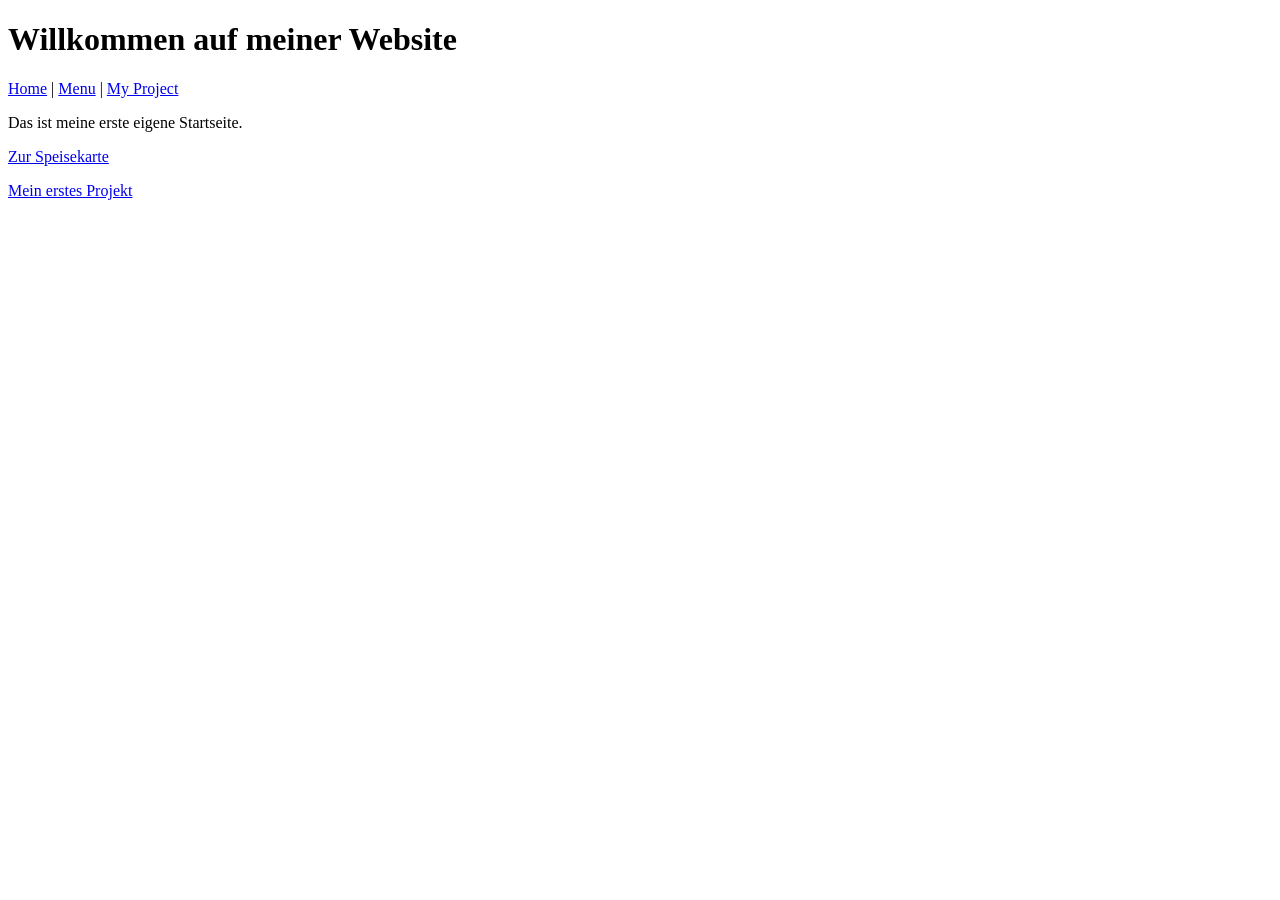
==== public/index.html @ 333985a8 "Add semantic HTML and project pages" ====
<!DOCTYPE html>
<html lang="de">
<head>
  <meta charset="UTF-8">
  <title>Meine Website</title>
</head>
<body>
  <header>
    <h1>Willkommen auf meiner Website</h1>
    <nav>
    <a href="index.html">Home</a> |
    <a href="menu.html">Menu</a> |
    <a href="projects/first-project.html">My Project</a>
  </nav>
  </header>

  <main>
    <p>Das ist meine erste eigene Startseite.</p>
     <a href="menu.html">Zur Speisekarte</a>
      <p>
    <a href="projects/first-project.html">Mein erstes Projekt</a>
  </p>
  </main>
</body>
</html>
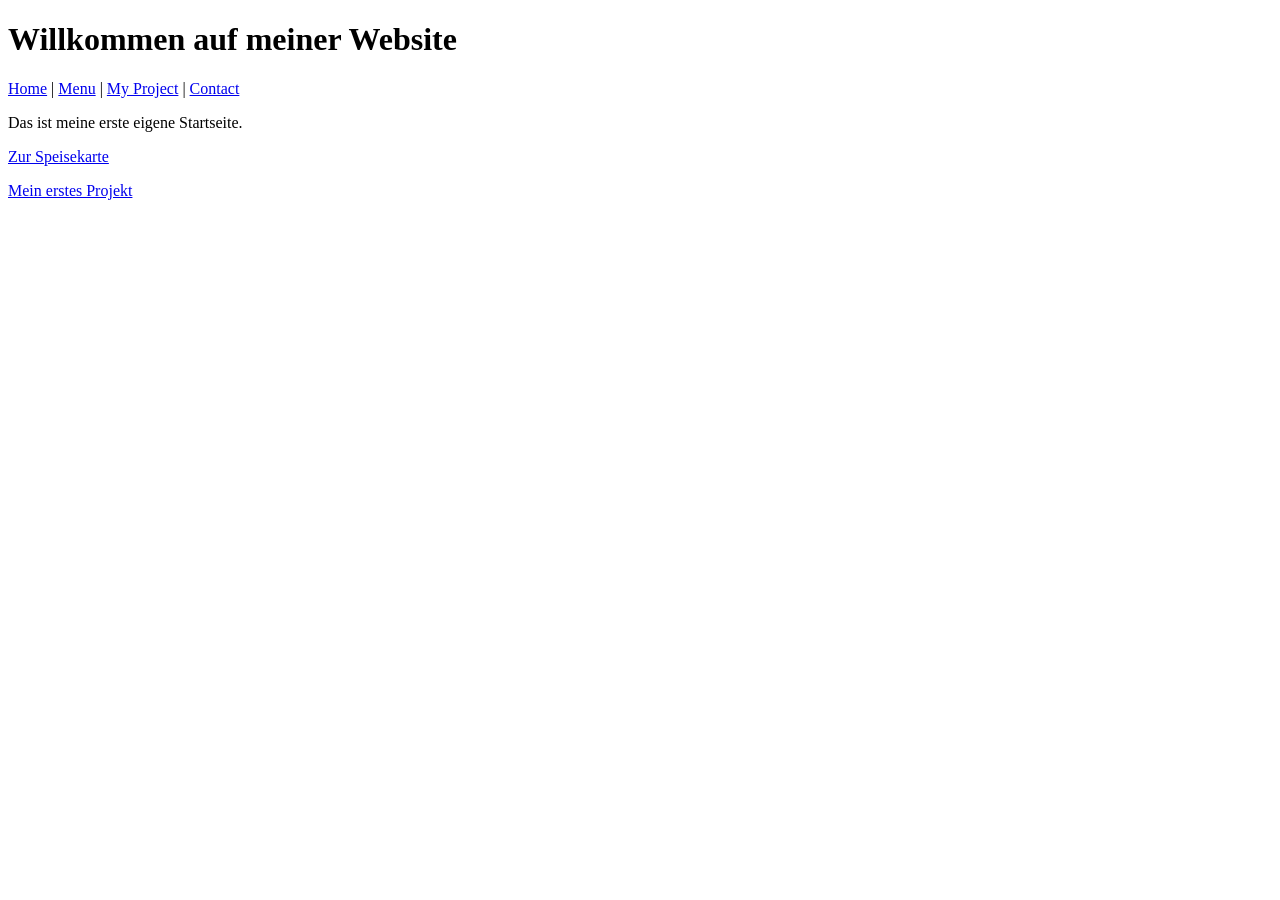
==== commit 9b39cf19: "Add contact form" ====
--- a/public/index.html
+++ b/public/index.html
@@ -8,10 +8,11 @@
   <header>
     <h1>Willkommen auf meiner Website</h1>
     <nav>
-    <a href="index.html">Home</a> |
-    <a href="menu.html">Menu</a> |
-    <a href="projects/first-project.html">My Project</a>
-  </nav>
+  <a href="index.html">Home</a> |
+  <a href="menu.html">Menu</a> |
+  <a href="projects/first-project.html">My Project</a> |
+  <a href="contact.html">Contact</a>
+</nav>
   </header>
 
   <main>
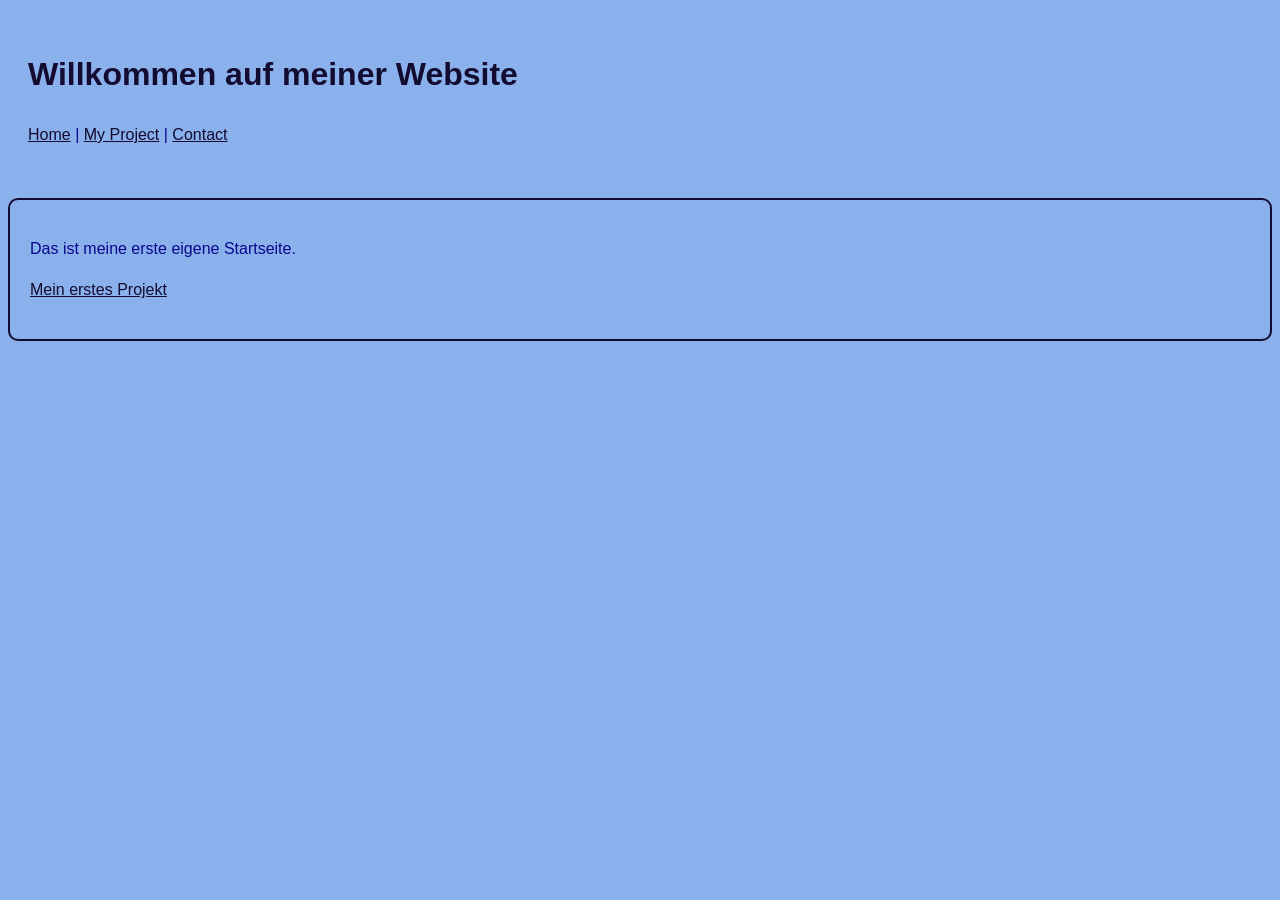
==== commit d78ae0ef: "Add stylesheet with typography and colors" ====
--- a/public/index.html
+++ b/public/index.html
@@ -3,13 +3,14 @@
 <head>
   <meta charset="UTF-8">
   <title>Meine Website</title>
+  <link rel="icon" href="/images/favicon.jpg">
+  <link rel="stylesheet" href="css/style.css">
 </head>
 <body>
   <header>
     <h1>Willkommen auf meiner Website</h1>
     <nav>
   <a href="index.html">Home</a> |
-  <a href="menu.html">Menu</a> |
   <a href="projects/first-project.html">My Project</a> |
   <a href="contact.html">Contact</a>
 </nav>
@@ -17,7 +18,6 @@
 
   <main>
     <p>Das ist meine erste eigene Startseite.</p>
-     <a href="menu.html">Zur Speisekarte</a>
       <p>
     <a href="projects/first-project.html">Mein erstes Projekt</a>
   </p>
--- a/public/css/style.css
+++ b/public/css/style.css
@@ -0,0 +1,34 @@
+:root {
+  --bg: #8ab1eb;
+  --text: #0a078d;
+  --accent: #130b30;
+}
+body {
+  background-color: var(--bg);
+  color: var(--text);
+  font-family: Arial, sans-serif;
+  line-height: 1.6;
+}
+
+a {
+  color: var(--accent);
+}
+h1 {
+  color: var(--accent);
+  font-size: 2rem;
+}
+
+h2 {
+  color: var(--text);
+  font-size: 1.5rem;
+}
+header {
+  padding: 20px;
+  margin-bottom: 30px;
+}
+
+main {
+  padding: 20px;
+  border: 2px solid var(--accent);
+  border-radius: 10px;
+}
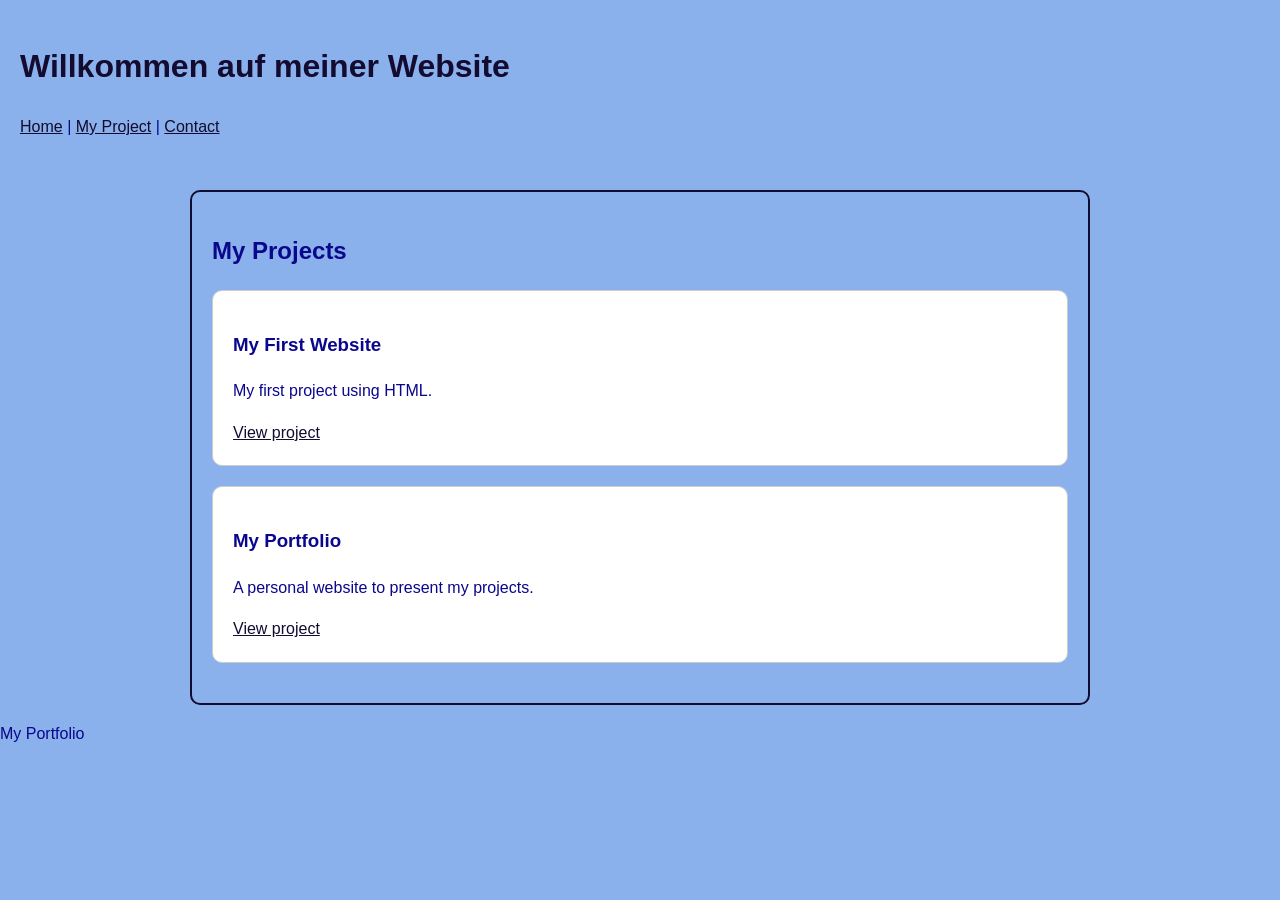
==== commit 00e1fb51: "Add classes and card styles" ====
--- a/public/index.html
+++ b/public/index.html
@@ -7,9 +7,9 @@
   <link rel="stylesheet" href="css/style.css">
 </head>
 <body>
-  <header>
+  <header class="site-header">
     <h1>Willkommen auf meiner Website</h1>
-    <nav>
+    <nav class="site-nav">
   <a href="index.html">Home</a> |
   <a href="projects/first-project.html">My Project</a> |
   <a href="contact.html">Contact</a>
@@ -17,10 +17,26 @@
   </header>
 
   <main>
-    <p>Das ist meine erste eigene Startseite.</p>
-      <p>
-    <a href="projects/first-project.html">Mein erstes Projekt</a>
-  </p>
-  </main>
+  <h2>My Projects</h2>
+
+  <section>
+    <article class="project-card">
+      <h3>My First Website</h3>
+      <p>My first project using HTML.</p>
+      <a href="projects/first-project.html">View project</a>
+    </article>
+
+    <article class="project-card">
+      <h3>My Portfolio</h3>
+      <p>A personal website to present my projects.</p>
+      <a href="projects/first-project.html">View project</a>
+    </article>
+  </section>
+</main>
+
+<footer class="site-footer">
+  <p>My Portfolio</p>
+</footer>
+
 </body>
 </html>
--- a/public/css/style.css
+++ b/public/css/style.css
@@ -1,9 +1,16 @@
+*,
+*::before,
+*::after {
+  box-sizing: border-box;
+}
+
 :root {
   --bg: #8ab1eb;
   --text: #0a078d;
   --accent: #130b30;
 }
 body {
+  margin: 0;
   background-color: var(--bg);
   color: var(--text);
   font-family: Arial, sans-serif;
@@ -28,7 +35,17 @@
 }
 
 main {
+  max-width: 900px;
+  margin: 0 auto;
   padding: 20px;
   border: 2px solid var(--accent);
   border-radius: 10px;
+}
+
+.project-card {
+  background-color: white;
+  padding: 20px;
+  border: 1px solid #cccccc;
+  border-radius: 10px;
+  margin-bottom: 20px;
 }
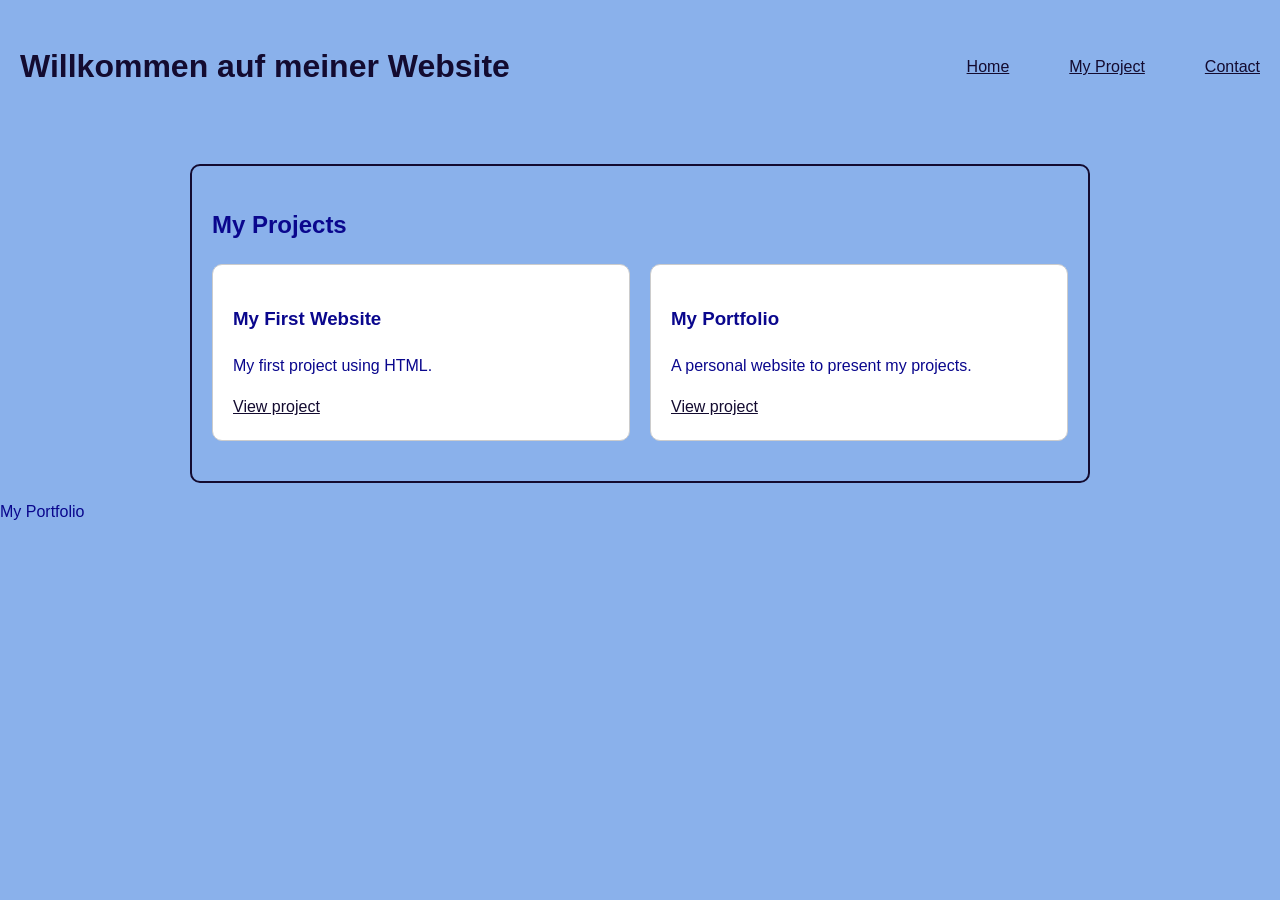
==== commit a637963d: "Add layout with Flexbox and Grid" ====
--- a/public/index.html
+++ b/public/index.html
@@ -10,8 +10,8 @@
   <header class="site-header">
     <h1>Willkommen auf meiner Website</h1>
     <nav class="site-nav">
-  <a href="index.html">Home</a> |
-  <a href="projects/first-project.html">My Project</a> |
+  <a href="index.html">Home</a> 
+  <a href="projects/first-project.html">My Project</a> 
   <a href="contact.html">Contact</a>
 </nav>
   </header>
@@ -19,7 +19,7 @@
   <main>
   <h2>My Projects</h2>
 
-  <section>
+  <section class="project-list">
     <article class="project-card">
       <h3>My First Website</h3>
       <p>My first project using HTML.</p>
--- a/public/css/style.css
+++ b/public/css/style.css
@@ -48,4 +48,32 @@
   border: 1px solid #cccccc;
   border-radius: 10px;
   margin-bottom: 20px;
+}
+
+.site-header {
+  display: flex;
+  justify-content: space-between;
+  align-items: center;
+}
+
+.site-nav {
+  display: flex;
+  gap: 60px;
+  list-style: none;
+}
+
+.project-list {
+  display: grid;
+  grid-template-columns: 1fr 1fr;
+  gap: 20px;
+}
+
+.project-details {
+  display: grid;
+  grid-template-columns: max-content 1fr;
+  gap: 12px 20px;
+}
+
+.project-details dd {
+  margin: 0;
 }
